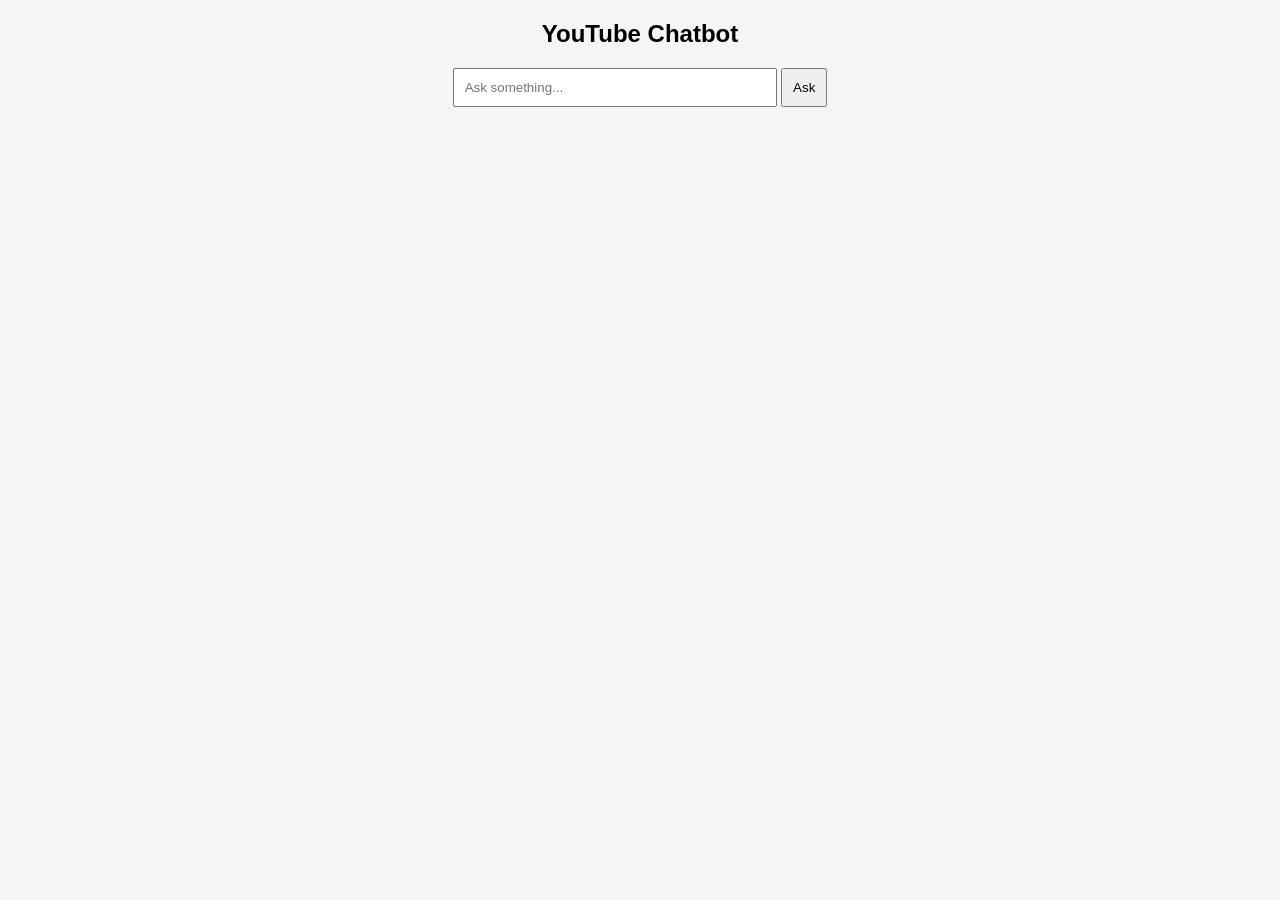
==== 29-RagYoutubeProject/Frontend/index.html @ 9711a8cc "RagProject" ====
<!DOCTYPE html>
<html>
<head>
  <title>YouTube Chatbot</title>
  <link rel="stylesheet" href="style.css">
</head>
<body>

<h2>YouTube Chatbot</h2>

<input id="question" placeholder="Ask something..." />
<button onclick="ask()">Ask</button>

<p id="response"></p>

<script src="script.js"></script>

</body>
</html>
---- 29-RagYoutubeProject/Frontend/style.css ----
body {
  font-family: Arial;
  text-align: center;
  background: #f5f5f5;
}

input {
  padding: 10px;
  width: 300px;
}

button {
  padding: 10px;
}
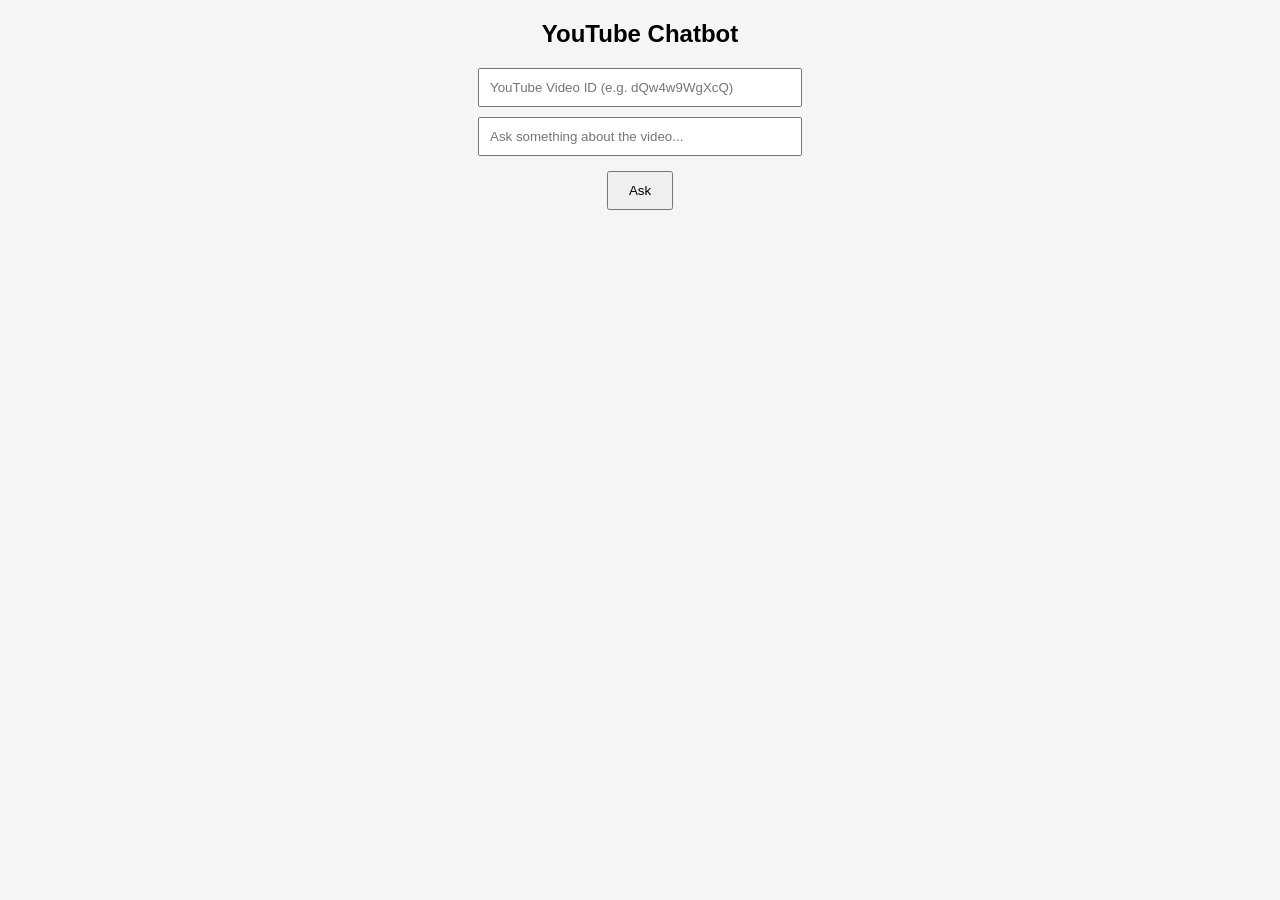
==== commit 94caad96: "Tools" ====
--- a/29-RagYoutubeProject/Frontend/index.html
+++ b/29-RagYoutubeProject/Frontend/index.html
@@ -6,14 +6,15 @@
 </head>
 <body>
 
-<h2>YouTube Chatbot</h2>
+  <h2>YouTube Chatbot</h2>
 
-<input id="question" placeholder="Ask something..." />
-<button onclick="ask()">Ask</button>
+  <input id="video_id" placeholder="YouTube Video ID (e.g. dQw4w9WgXcQ)" />
+  <input id="question" placeholder="Ask something about the video..." />
+  <button onclick="ask()">Ask</button>
 
-<p id="response"></p>
+  <p id="response"></p>
 
-<script src="script.js"></script>
+  <script src="script.js"></script>
 
 </body>
 </html>
--- a/29-RagYoutubeProject/Frontend/style.css
+++ b/29-RagYoutubeProject/Frontend/style.css
@@ -5,10 +5,21 @@
 }
 
 input {
+  display: block;
+  margin: 10px auto;
   padding: 10px;
   width: 300px;
 }
 
 button {
-  padding: 10px;
+  padding: 10px 20px;
+  margin-top: 5px;
+}
+
+#response {
+  margin-top: 20px;
+  font-size: 16px;
+  max-width: 600px;
+  margin-left: auto;
+  margin-right: auto;
 }
